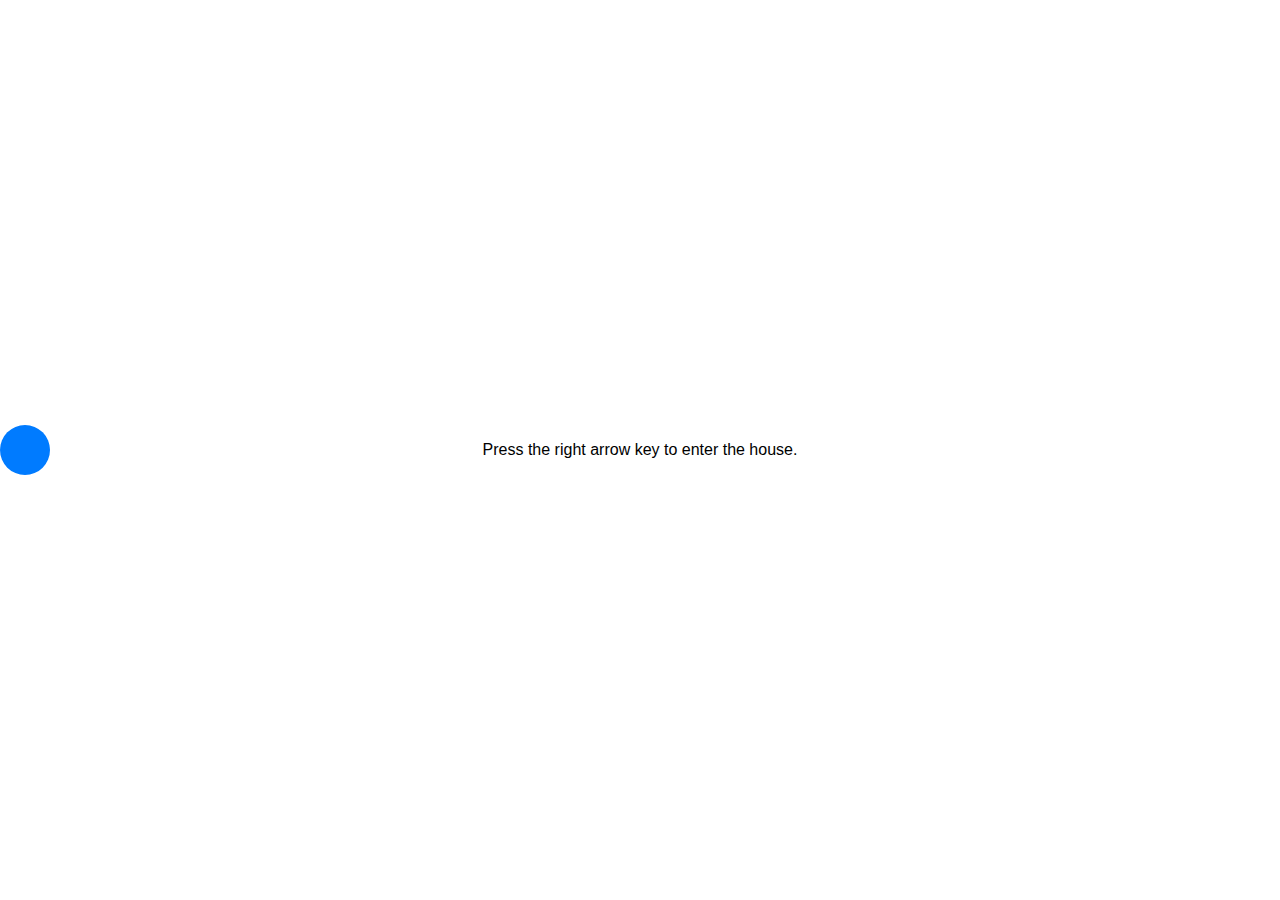
==== src/index.html @ 28ab0e02 "reorganization" ====
<!DOCTYPE html>
<html lang="en">
<head>
<meta charset="UTF-8">
<meta name="viewport" content="width=device-width, initial-scale=1.0">
<title>Interactive Sound Experience</title>
<link rel="stylesheet" href="styles.css">
</head>
<body>

<div id="start-screen" class="screen active">
  <p>Press the right arrow key to enter the house.</p>
</div>

<div id="main-hall" class="screen">
  <!-- Main Hall content here -->
  <p>Main Hall</p>
</div>

<div id="hallway-1" class="screen">
  <!-- First Hallway content here -->
  <p>Hallway 1</p>
</div>

<div id="hallway-2" class="screen">
  <!-- Second Hallway content here -->
  <p> Hallway 2</p>
</div>


<script src="script.js"></script>
</body>
</html>
---- src/styles.css ----
.character {
  width: 50px;
  height: 50px;
  background-color: blue;
  position: absolute;
  top: 50%; /* Centers the character vertically */
  transform: translateY(-50%); /* Align center to the position */
  transition: transform 0.1s; /* Smooth transition for movement */
}

#character {
  position: absolute;
  width: 50px;
  height: 50px;
  background-color: #007bff; /* Example color */
  border-radius: 50%; /* Makes it circular */
  transition: left 0.2s ease; /* Smooth movement */
}
/* Basic styling */
body, html {
  height: 100%;
  margin: 0;
  font-family: Arial, sans-serif;
}

.screen {
  display: none;
  align-items: center;
  justify-content: center;
  text-align: center;
  height: 100%;
  width: 100%;
  position: absolute;
  top: 0;
  left: 0;
}

.screen.active {
  display: flex;
}

button.nav-button {
  margin: 10px;
  padding: 10px 20px;
}
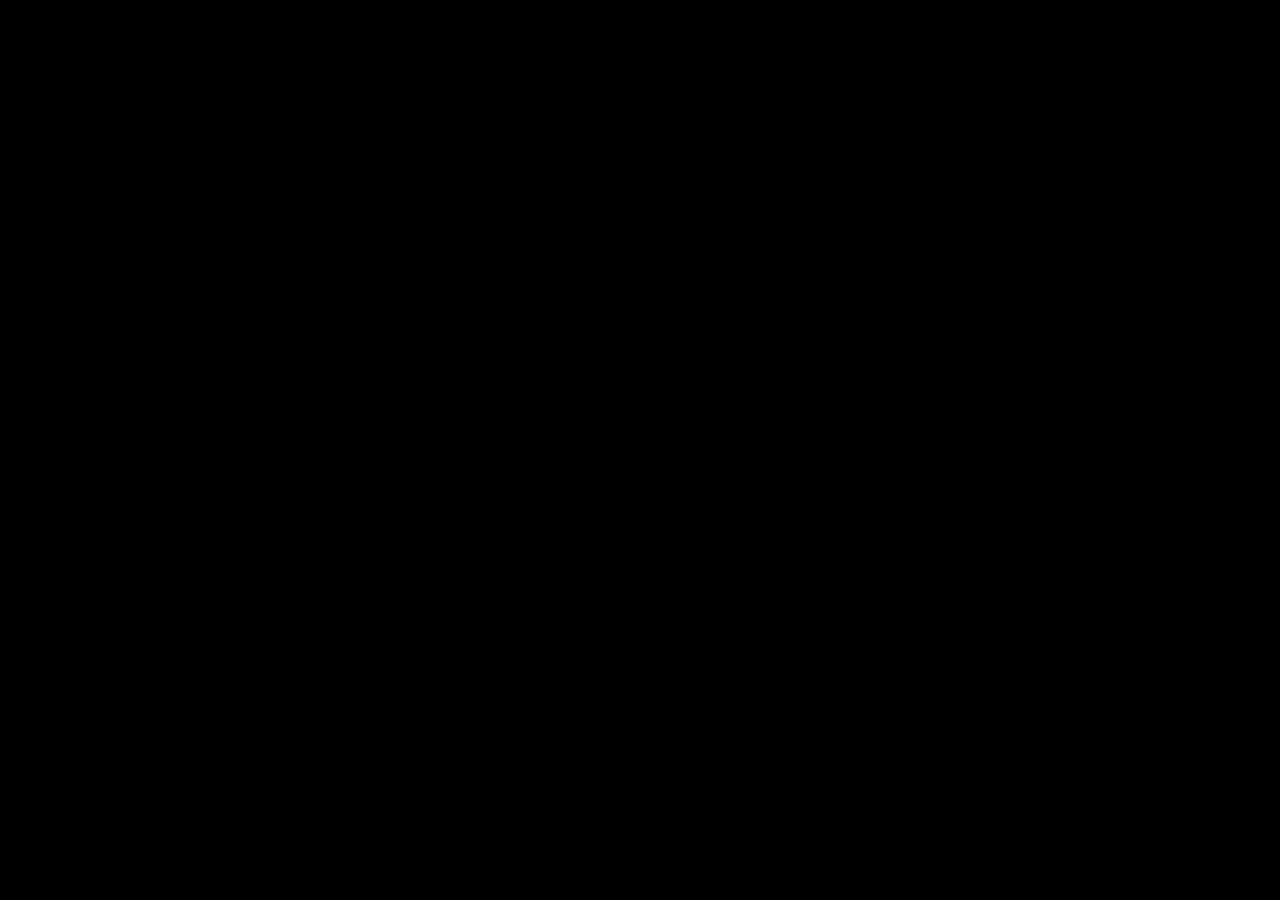
==== commit 289205b9: "commit" ====
--- a/src/index.html
+++ b/src/index.html
@@ -14,19 +14,23 @@
 
 <div id="main-hall" class="screen">
   <!-- Main Hall content here -->
+  <img src="img\lobby\door.png" style="left:200px; top:100px; height:55%" class="img-element">
+  <img src="img\lobby\tv.png" style="left:60px; top:300px; height:55%" class="img-element">
+  <img src="img\lobby\sofa.png" style="left:500px; top:250px; height:25%" class="img-element">
+  <img src="img\lobby\portrait.png" style="right:430px; top:30px; height:35%" class="img-element">
+  <img src="img\lobby\clock.png" style="right:60px; top:360px; height:40%" class="img-element">
+  <img src="img\lobby\door.png" style="right:200px; top:100px; height:55%; transform: scaleX(-1)" class="img-element">
   <p>Main Hall</p>
 </div>
 
-<div id="hallway-1" class="screen">
+<div id="hallway" class="screen">
   <!-- First Hallway content here -->
+  <img src="img\corridor\door1.png" style="left:20px; top:150px; height:55%" class="img-element">
+  <img src="img\corridor\door2.png" style="left:500px; top:80px; height:40%" class="img-element">
+  <img src="img\corridor\door3.png" style="right:500px; top:80px; height:40%" class="img-element">
+  <img src="img\corridor\door4.png" style="right:20px; top:150px; height:55%" class="img-element">
   <p>Hallway 1</p>
 </div>
-
-<div id="hallway-2" class="screen">
-  <!-- Second Hallway content here -->
-  <p> Hallway 2</p>
-</div>
-
 
 <script src="script.js"></script>
 </body>
--- a/src/styles.css
+++ b/src/styles.css
@@ -10,10 +10,9 @@
 
 #character {
   position: absolute;
-  width: 50px;
-  height: 50px;
-  background-color: #007bff; /* Example color */
-  border-radius: 50%; /* Makes it circular */
+  width: 200px;
+  /* background-color: #007bff;  Example color */
+  /* border-radius: 50%; Makes it circular */ 
   transition: left 0.2s ease; /* Smooth movement */
 }
 /* Basic styling */
@@ -31,6 +30,7 @@
   height: 100%;
   width: 100%;
   position: absolute;
+  background-color: black;
   top: 0;
   left: 0;
 }
@@ -39,6 +39,12 @@
   display: flex;
 }
 
+.img-element{
+  display: block;
+  position: absolute;
+  
+}
+
 button.nav-button {
   margin: 10px;
   padding: 10px 20px;
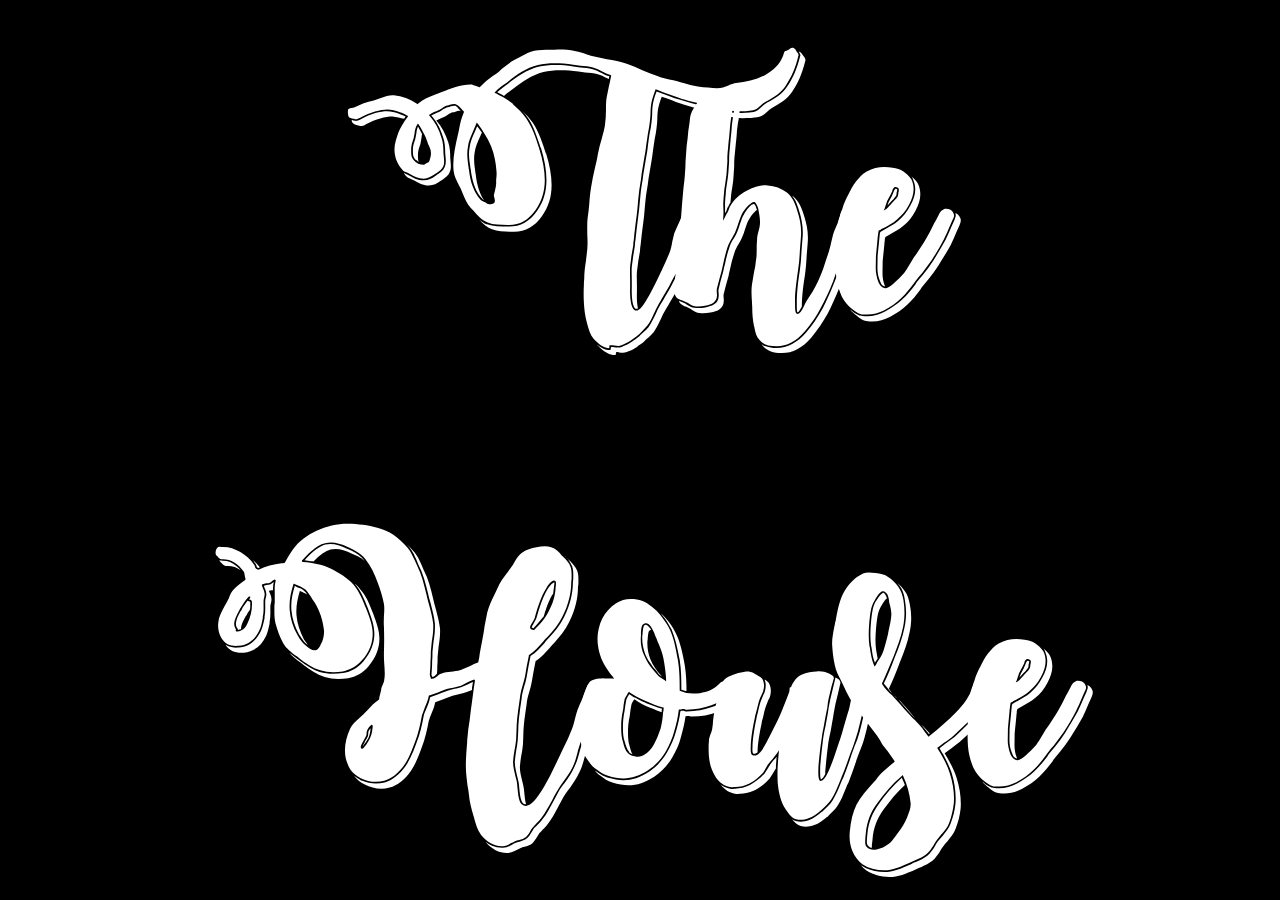
==== commit 8f02d1a8: "commit" ====
--- a/src/index.html
+++ b/src/index.html
@@ -9,7 +9,7 @@
 <body>
 
 <div id="start-screen" class="screen active">
-  <p>Press the right arrow key to enter the house.</p>
+  <p class="title">The House</p>
 </div>
 
 <div id="main-hall" class="screen">
@@ -29,7 +29,11 @@
   <img src="img\corridor\door2.png" style="left:500px; top:80px; height:40%" class="img-element">
   <img src="img\corridor\door3.png" style="right:500px; top:80px; height:40%" class="img-element">
   <img src="img\corridor\door4.png" style="right:20px; top:150px; height:55%" class="img-element">
-  <p>Hallway 1</p>
+  <p>Hallway</p>
+</div>
+
+<div id="exit" class="screen">
+  <p class="title">The End</p>
 </div>
 
 <script src="script.js"></script>
--- a/src/styles.css
+++ b/src/styles.css
@@ -1,3 +1,15 @@
+@font-face {
+  font-family: 'creepy';
+  src: url("fonts/creepy.otf") format("opentype"),
+        url('fonts/creepy.ttf') format("truetype");
+}
+
+.title{
+  font-family: 'creepy', sans-serif;
+  font-size: 340px;
+  color: white;
+}
+
 .character {
   width: 50px;
   height: 50px;
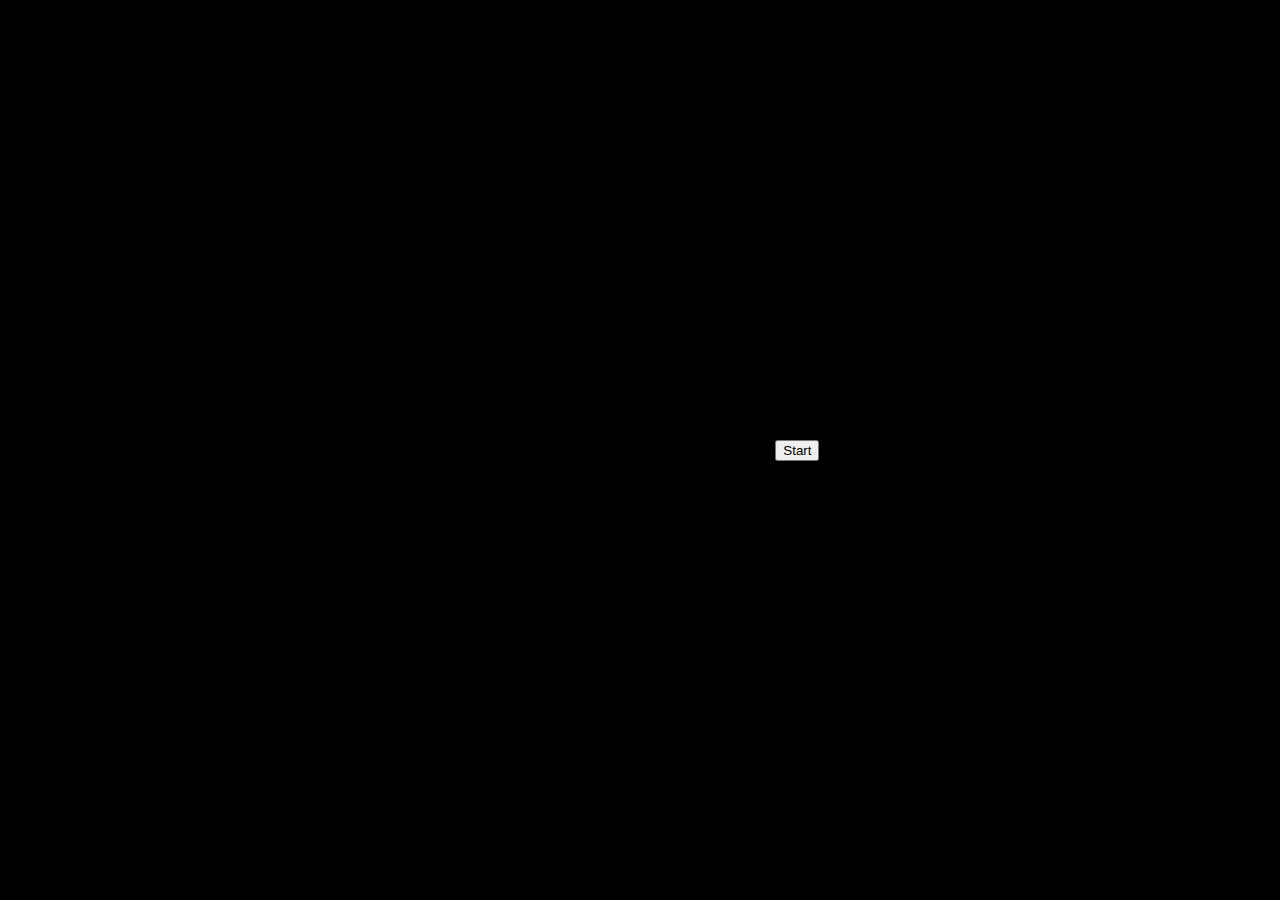
==== commit 0d70025b: "added basic audios" ====
--- a/src/index.html
+++ b/src/index.html
@@ -9,7 +9,8 @@
 <body>
 
 <div id="start-screen" class="screen active">
-  <p class="title">The House</p>
+  <p>Press the right arrow key to enter the house.</p>
+  <button id="startButton">Start</button>
 </div>
 
 <div id="main-hall" class="screen">
@@ -33,7 +34,9 @@
 </div>
 
 <div id="exit" class="screen">
-  <p class="title">The End</p>
+  <!-- First Hallway content here -->
+  
+  <p>outside</p>
 </div>
 
 <script src="script.js"></script>
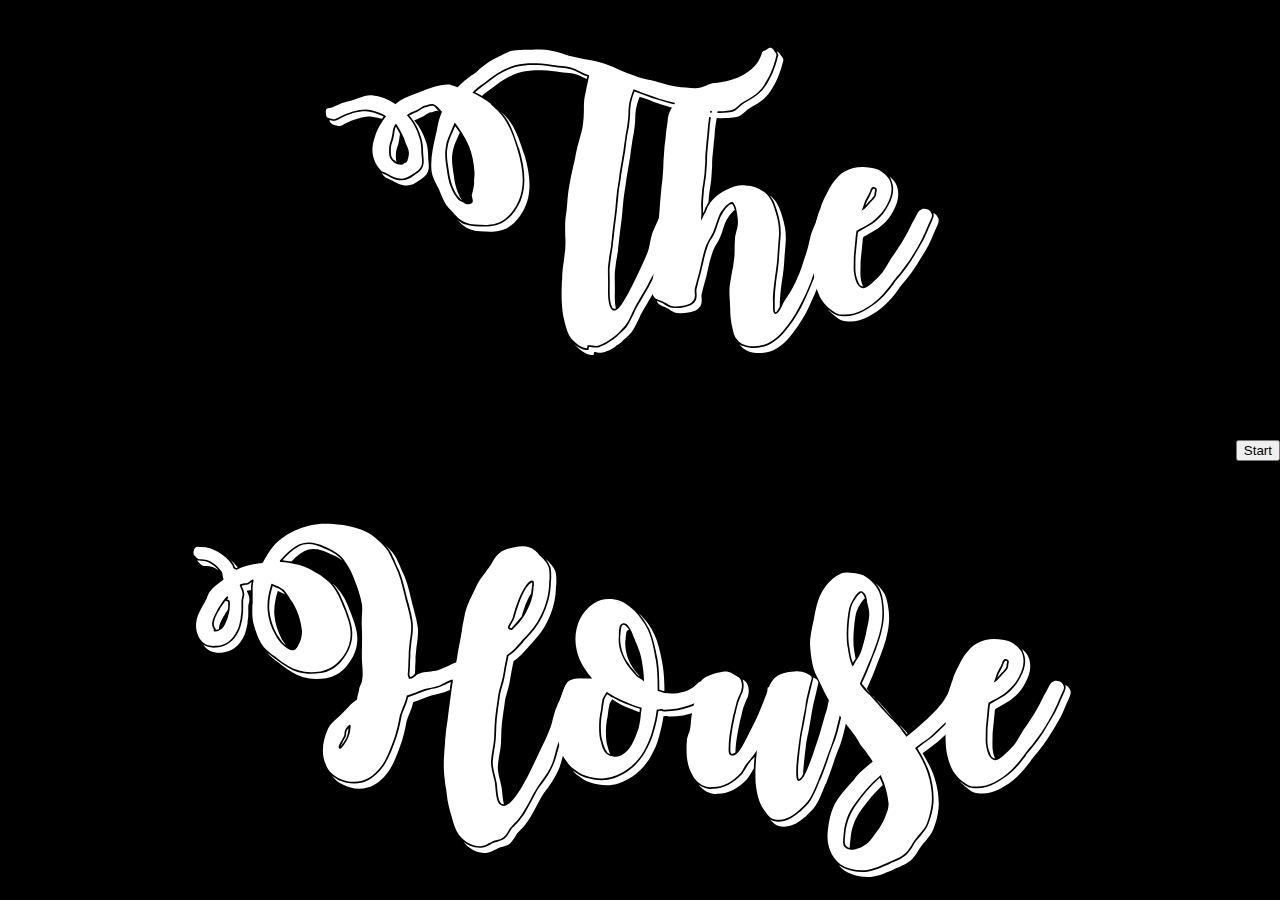
==== commit 6d4224bb: "Merge branch 'main' of https://github.com/fhgggtyf/SoundProject" ====
--- a/src/index.html
+++ b/src/index.html
@@ -9,7 +9,7 @@
 <body>
 
 <div id="start-screen" class="screen active">
-  <p>Press the right arrow key to enter the house.</p>
+  <p class="title">The House</p>
   <button id="startButton">Start</button>
 </div>
 
@@ -34,9 +34,7 @@
 </div>
 
 <div id="exit" class="screen">
-  <!-- First Hallway content here -->
-  
-  <p>outside</p>
+  <p class="title">The End</p>
 </div>
 
 <script src="script.js"></script>
